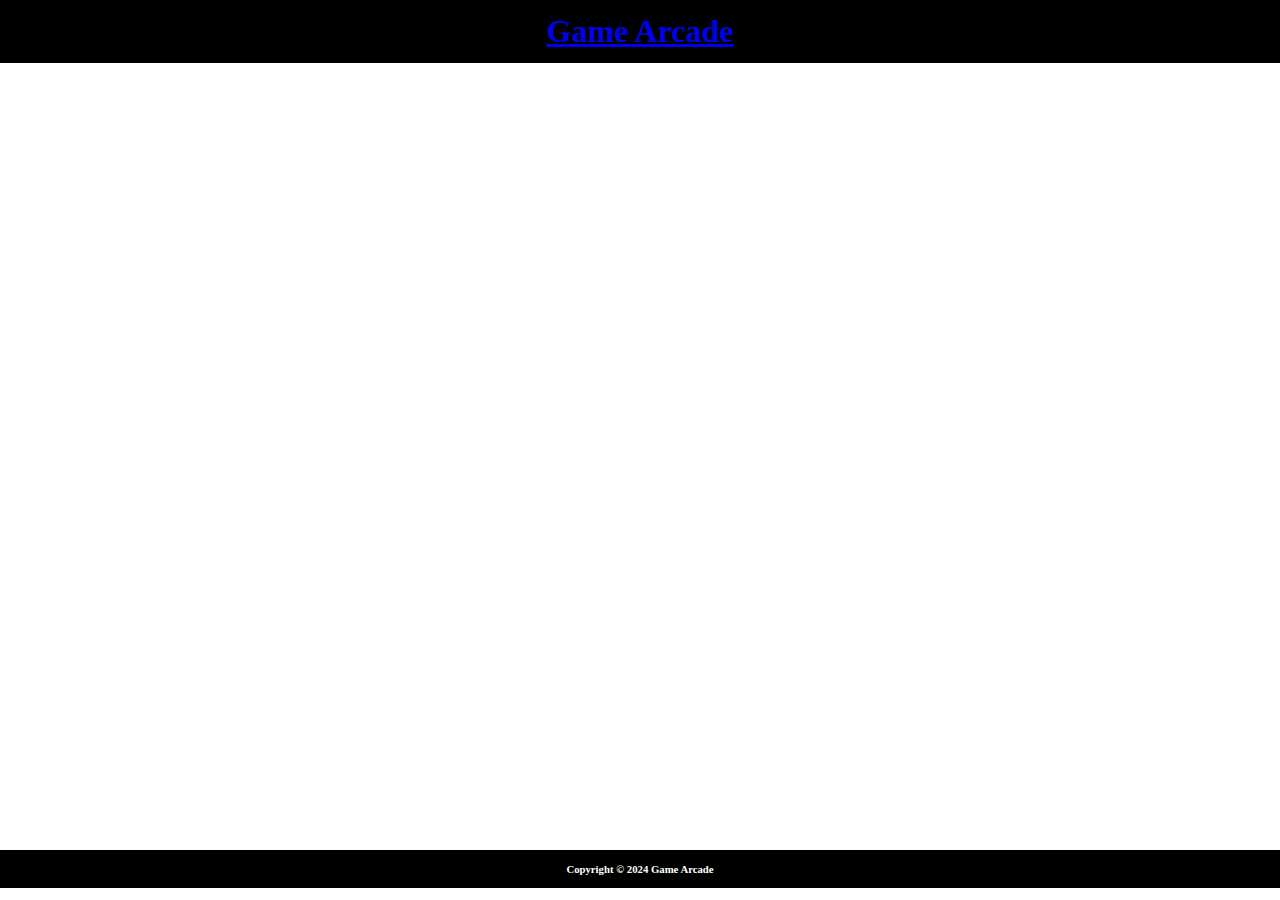
==== diceRoll.html @ 928d49f9 "created diceRoll html and js files; added linking to diceRoll.html from main page" ====
<!DOCTYPE html>
<html lang="en">
<head>
    <meta charset="UTF-8">
    <meta name="viewport" content="width=device-width, initial-scale=1.0">
    <link rel="stylesheet" href="style.css">
    <title>Dice Roll</title>
</head>
<body>
    <header>
        <h1><a href="index.html">Game Arcade</a></h1>
    </header>

    <main>
        <div class="container">

        </div>
    </main>

    <footer>
        <h6>Copyright &copy; 2024 Game Arcade</h6>
    </footer>
    <script src="diceRoll.js"></script>
</body>
</html>
---- style.css ----
body {
    margin: 0;
    padding: 0;
}

header {
    margin: 0;
    padding: 0;
    /*height: 100vh;*/
}

h1, h6 {
    text-align: center;
    background-color: black;
    color: white;
    padding: 1vw;
    margin: 0;
}

footer {
    position: fixed;
    height: 50px;
    bottom: 0px;
    left: 0px;
    right: 0px;
    margin-bottom: 0px;
}

img {
    max-width: 25%;
    padding: 1vw;
}

figure {
    display: inline-block;
    text-align: center;
}

figcaption {
    text-align: center;
}
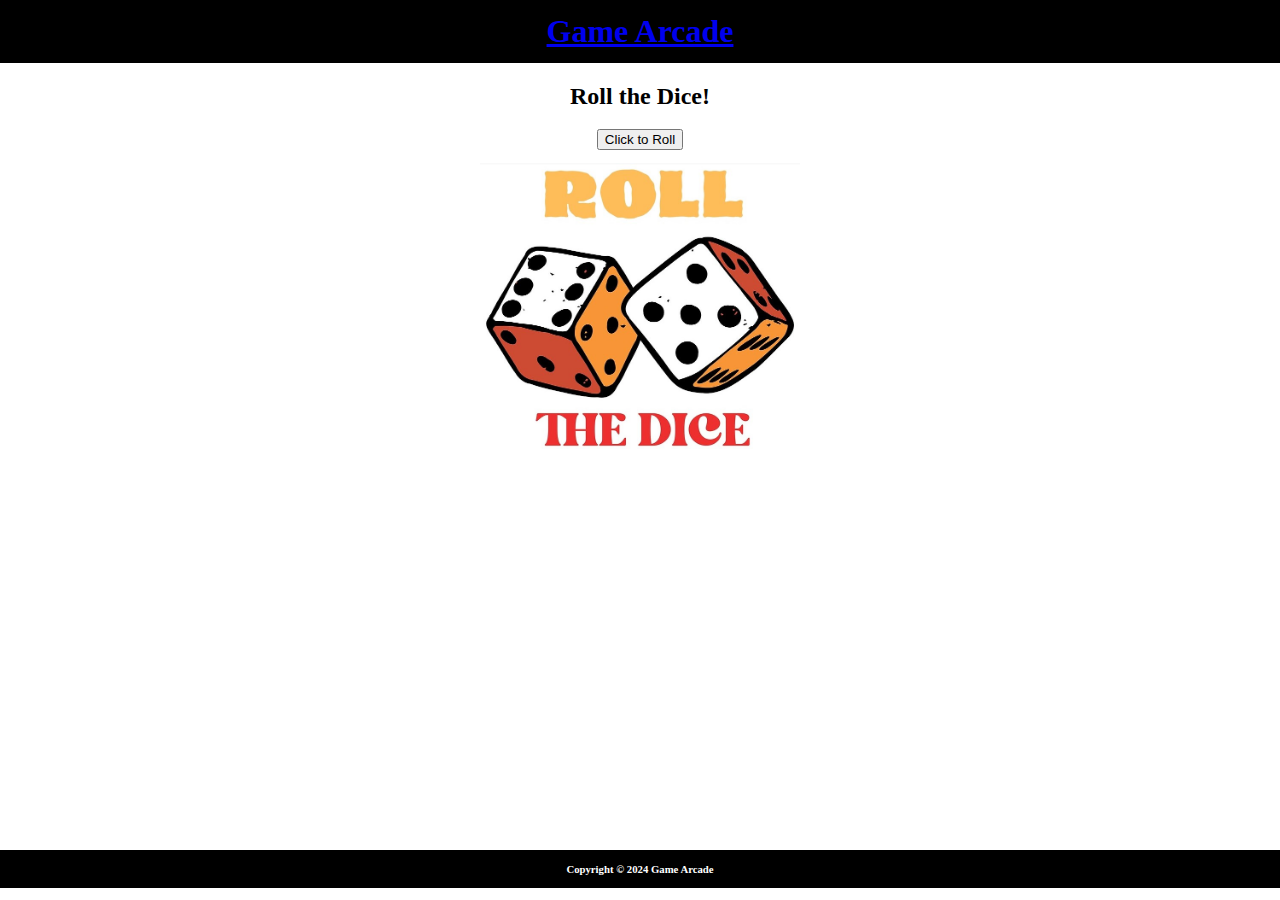
==== commit d16329b5: "implemented dice roll game; added img credits in readme" ====
--- a/diceRoll.html
+++ b/diceRoll.html
@@ -4,6 +4,7 @@
     <meta charset="UTF-8">
     <meta name="viewport" content="width=device-width, initial-scale=1.0">
     <link rel="stylesheet" href="style.css">
+    <link rel="stylesheet" href="diceRoll.css">
     <title>Dice Roll</title>
 </head>
 <body>
@@ -13,7 +14,9 @@
 
     <main>
         <div class="container">
-
+            <h2 id="display-text">Roll the Dice!</h2>
+            <button id="roll-button">Click to Roll</button>
+            <img id="dice-img" src="dice-roll.jpg" alt="dice" title="dice">
         </div>
     </main>
 
--- a/style.css
+++ b/style.css
@@ -6,7 +6,6 @@
 header {
     margin: 0;
     padding: 0;
-    /*height: 100vh;*/
 }
 
 h1, h6 {
--- a/diceRoll.css
+++ b/diceRoll.css
@@ -0,0 +1,10 @@
+h2 {
+    text-align: center;
+}
+
+.container {
+    display: flex;
+    flex-direction: column;
+    justify-content: center;
+    align-items: center;
+}